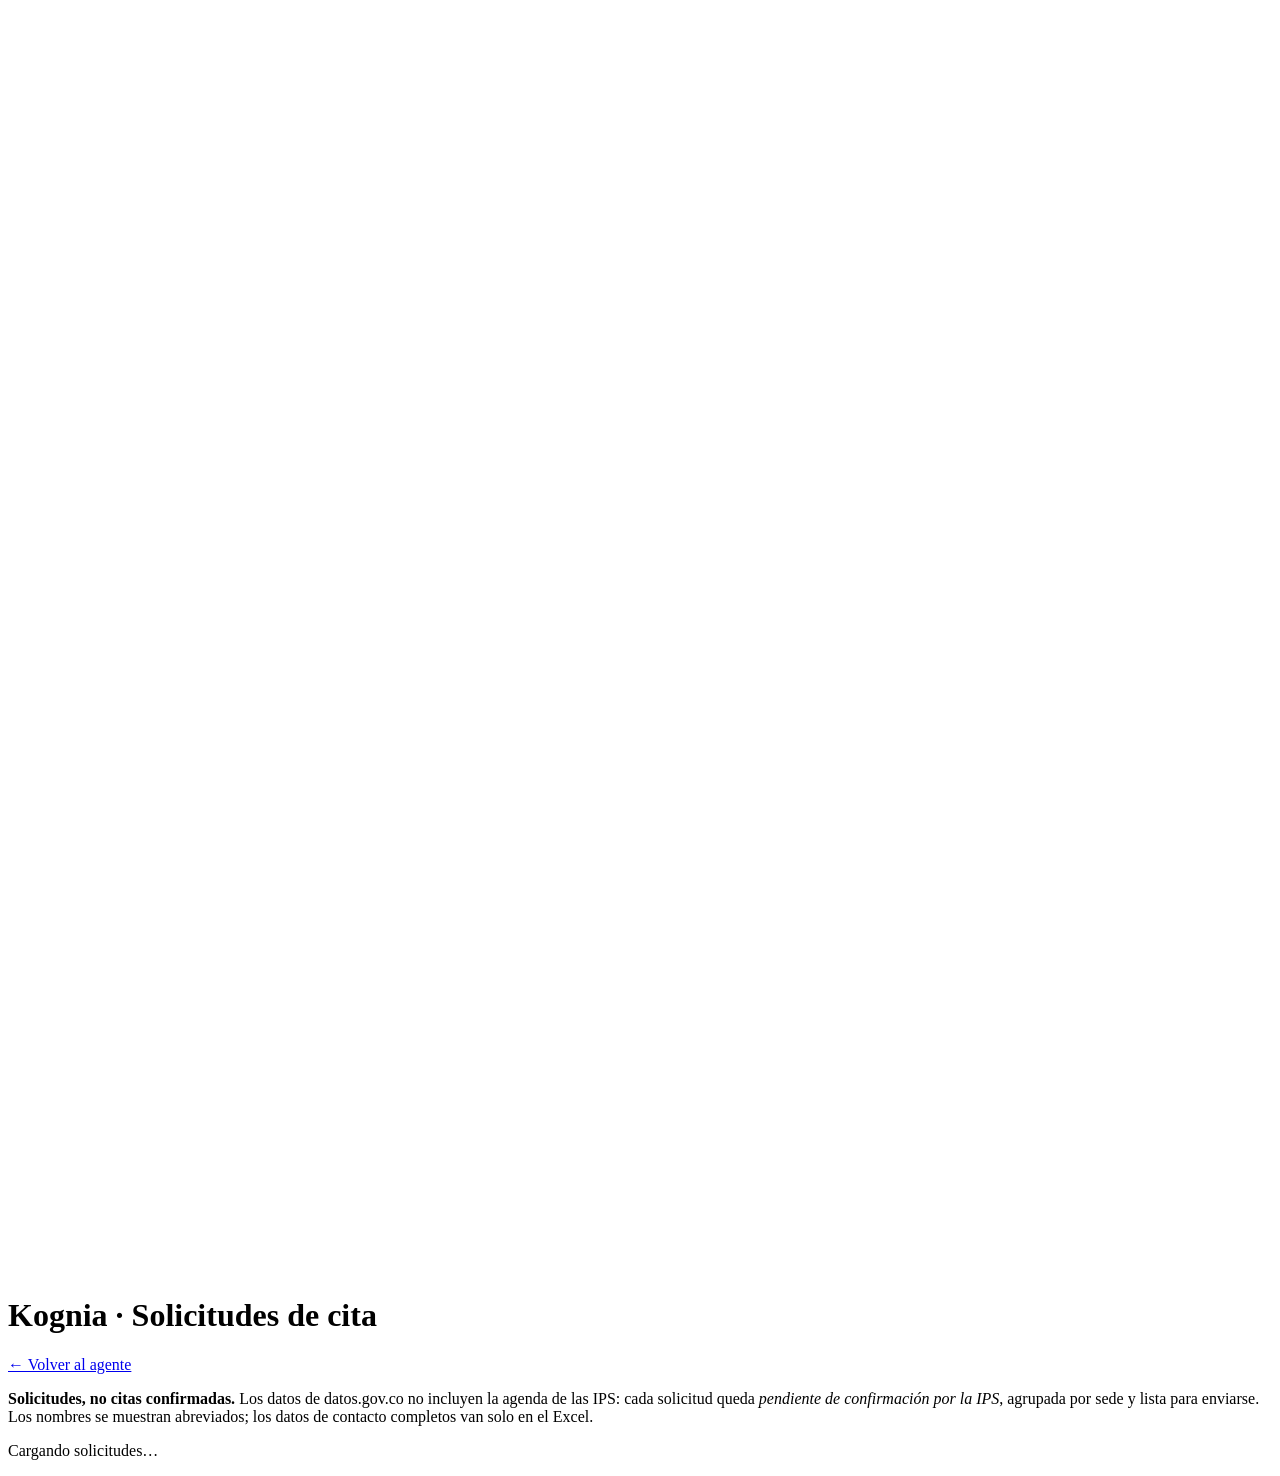
==== web/citas/index.html @ ff2fc6b6 "Citas con agenda propia: franjas de 30 min por sede con choque de horarios y franjas libres, fechas " ====
<!doctype html>
<html lang="es">
<head>
  <meta charset="utf-8">
  <meta name="viewport" content="width=device-width, initial-scale=1">
  <title>Kognia · Solicitudes de cita</title>
  <link rel="preconnect" href="https://fonts.googleapis.com">
  <link rel="preconnect" href="https://fonts.gstatic.com" crossorigin>
  <link rel="stylesheet" href="https://fonts.googleapis.com/css2?family=Figtree:wght@400;500;600;700&family=Noto+Sans:wght@400;500&display=swap">
  <!-- styles.css: solo se REUTILIZAN sus variables, barra y tarjetas (no se edita desde aquí). Lo de esta página
       vive en citas.css para no chocar con el trabajo del frontend principal. -->
  <link rel="stylesheet" href="/styles.css">
  <link rel="stylesheet" href="/citas/citas.css">
  <script type="module" src="/citas/citas.js"></script>
</head>
<body>
  <header class="barra">
    <div class="marca">
      <svg aria-hidden="true" viewBox="0 0 24 24" class="icono"><path d="M12 3v18M7 8v8M17 8v8M2 11v2M22 11v2" /></svg>
      <h1>Kognia <span>· Solicitudes de cita</span></h1>
    </div>
    <nav class="citas-nav" aria-label="Navegación">
      <a class="boton-secundario" href="/">← Volver al agente</a>
      <a id="excel" class="boton-enviar citas-excel" href="/api/citas/excel" hidden>Descargar Excel</a>
    </nav>
  </header>

  <main class="citas-main">
    <section class="panel citas-aviso" aria-label="Qué es esta lista">
      <p>
        <strong>Solicitudes, no citas confirmadas.</strong> Los datos de datos.gov.co no incluyen la agenda de las IPS:
        cada solicitud queda <em>pendiente de confirmación por la IPS</em>, agrupada por sede y lista para enviarse.
        Los nombres se muestran abreviados; los datos de contacto completos van solo en el Excel.
      </p>
      <p id="resumen" class="tenue" role="status">Cargando solicitudes…</p>
    </section>

    <div id="grupos" class="citas-grupos" aria-live="polite"></div>
  </main>
</body>
</html>
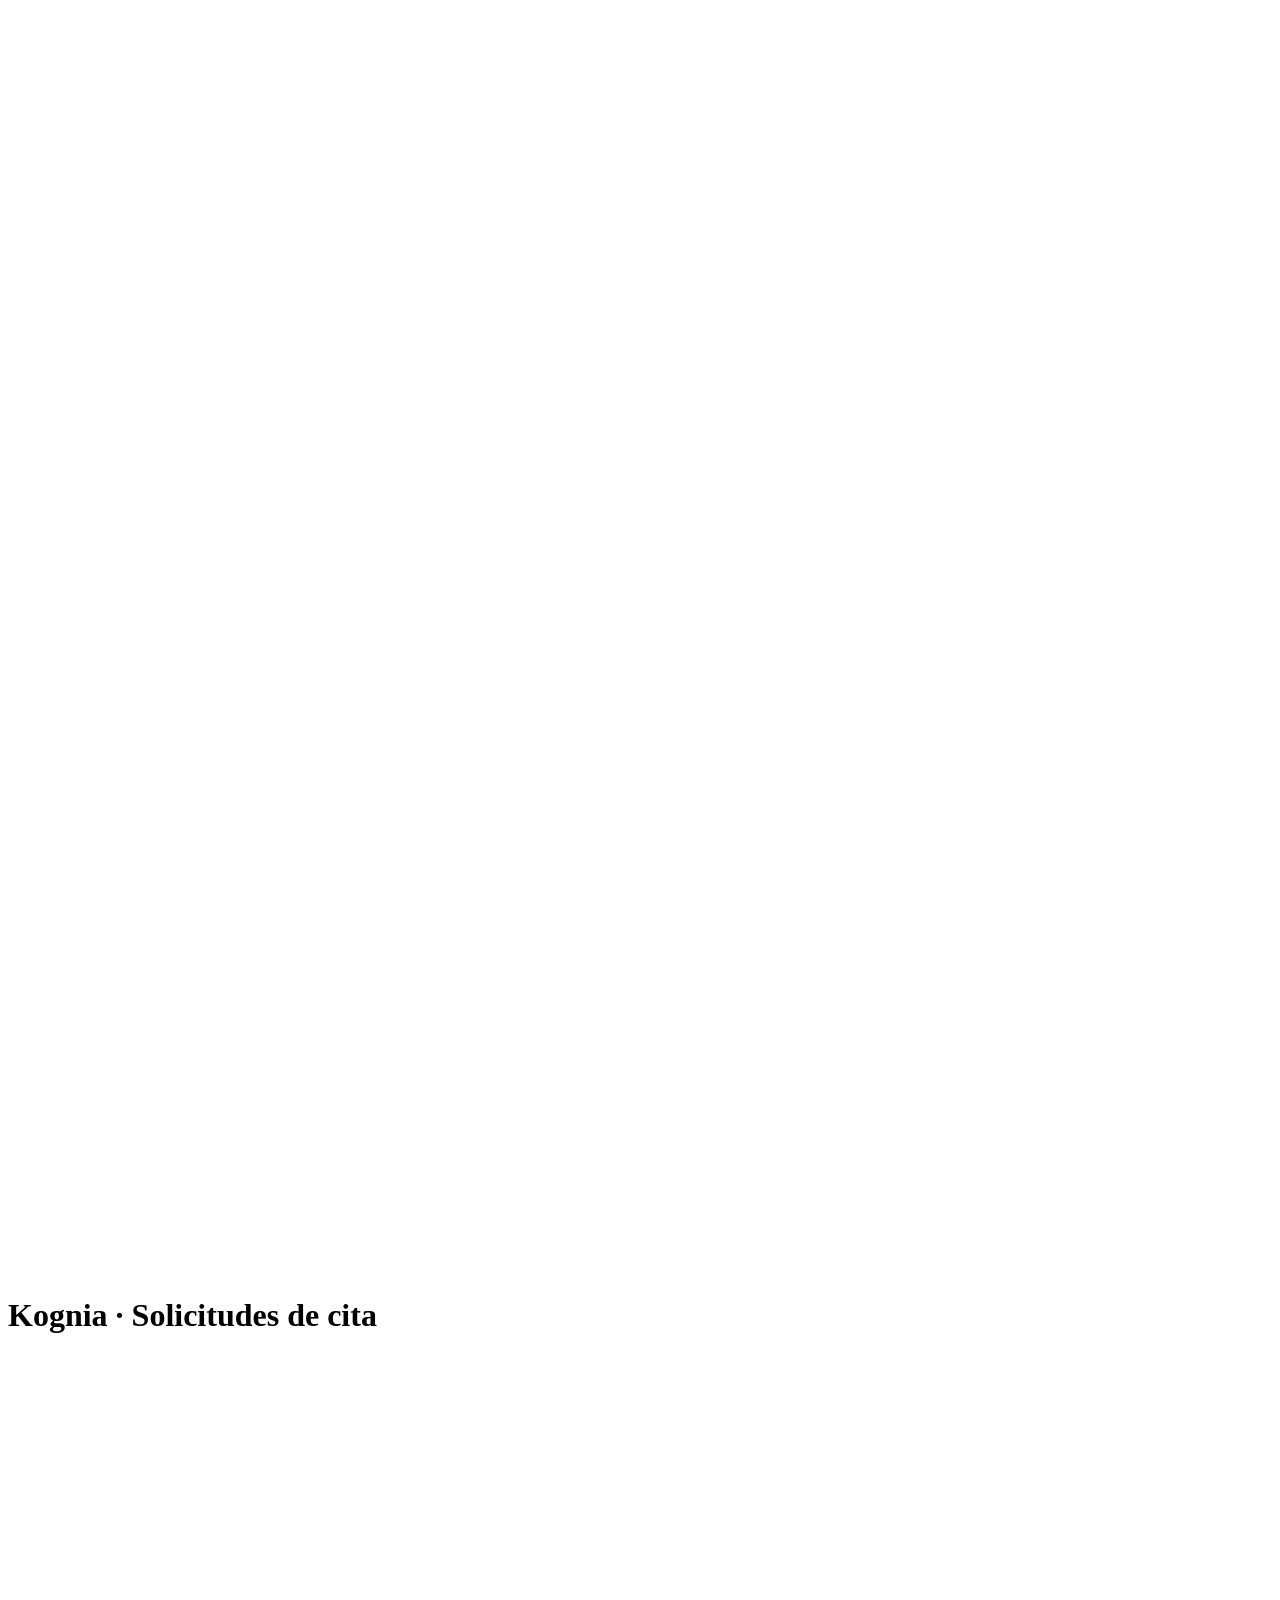
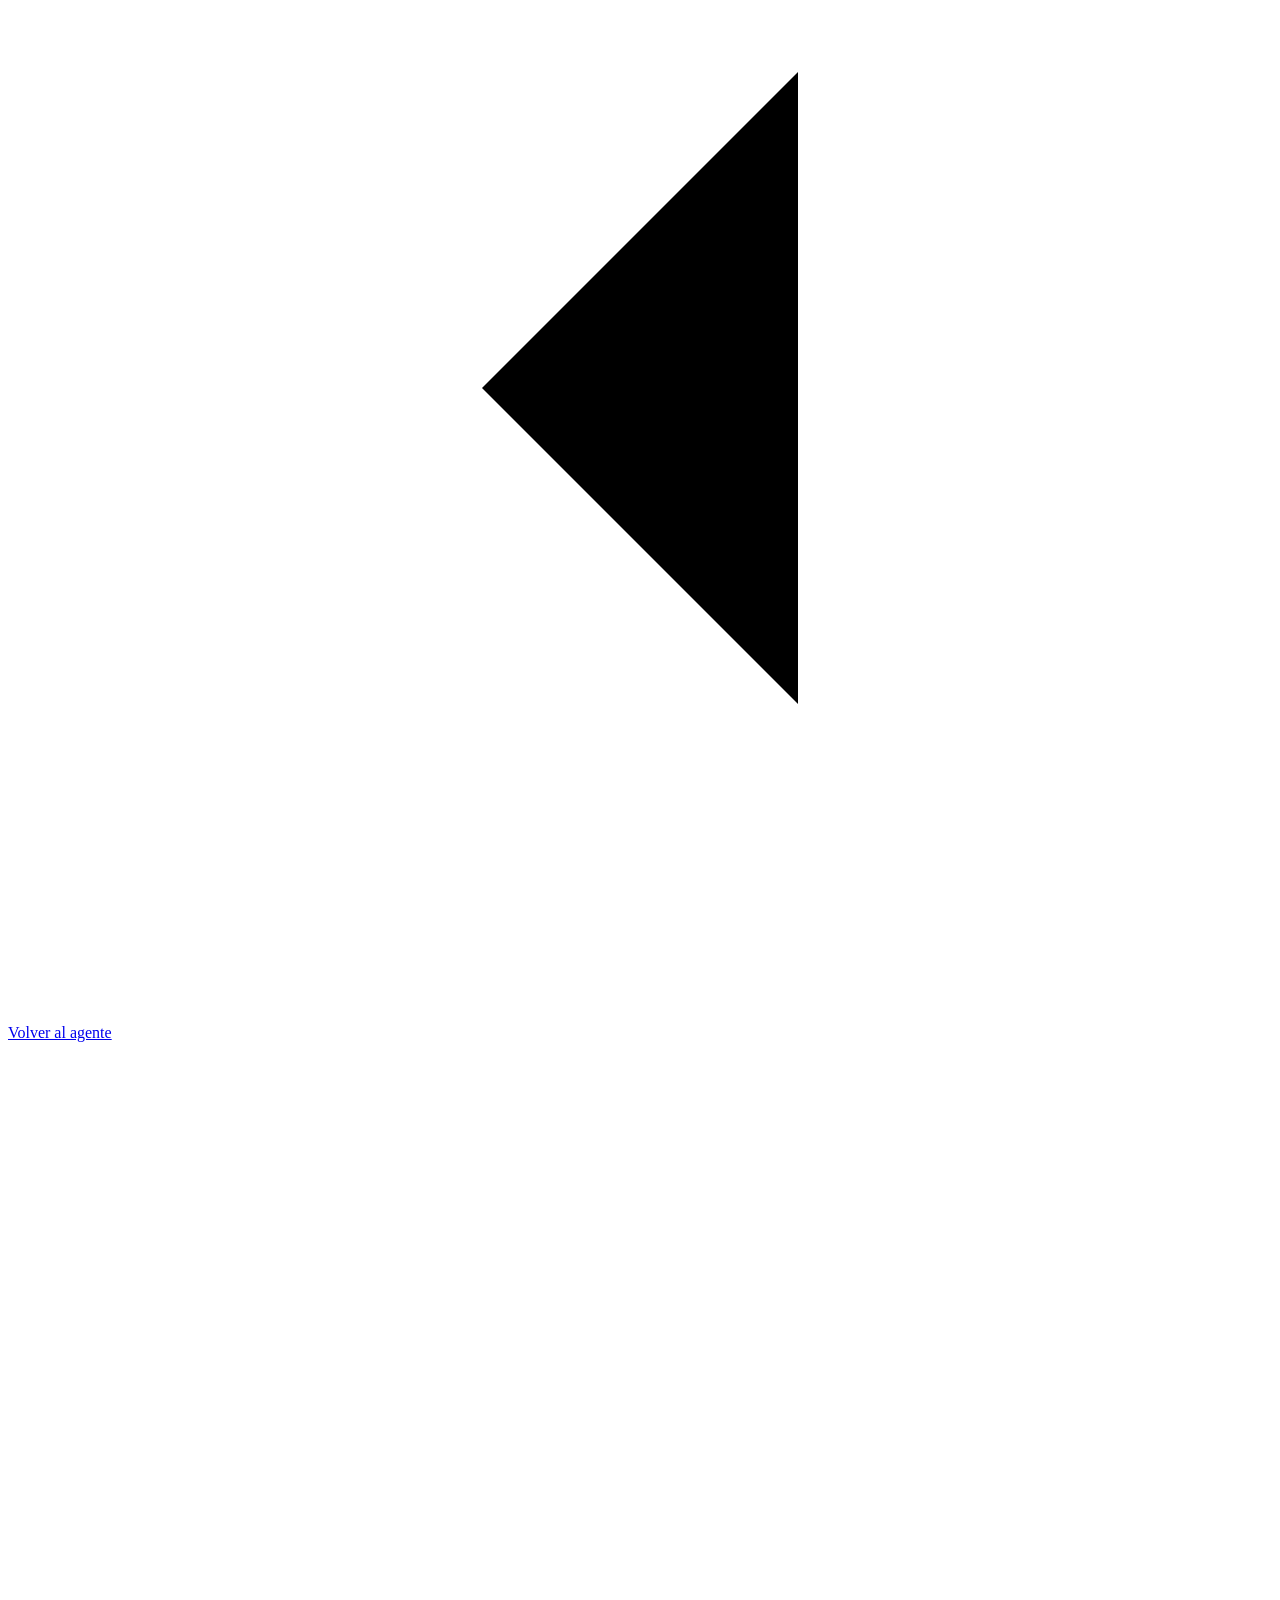
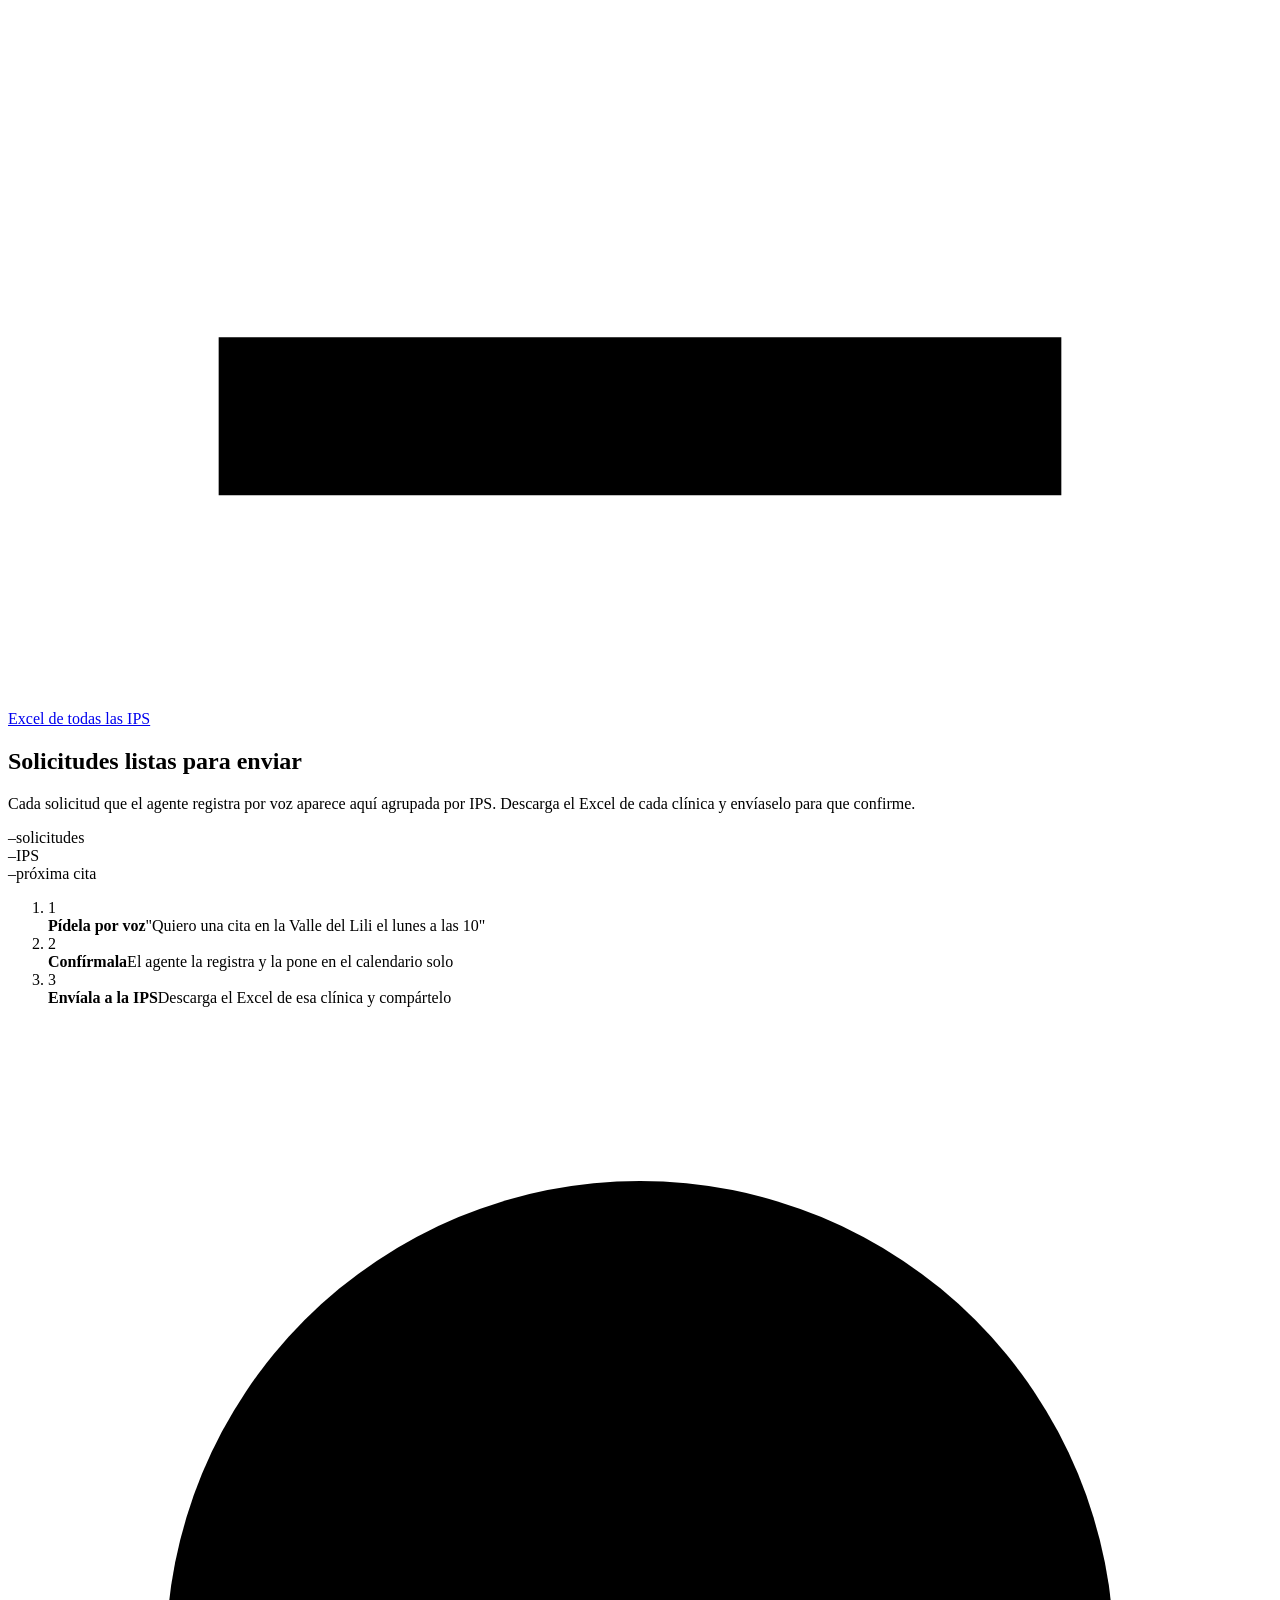
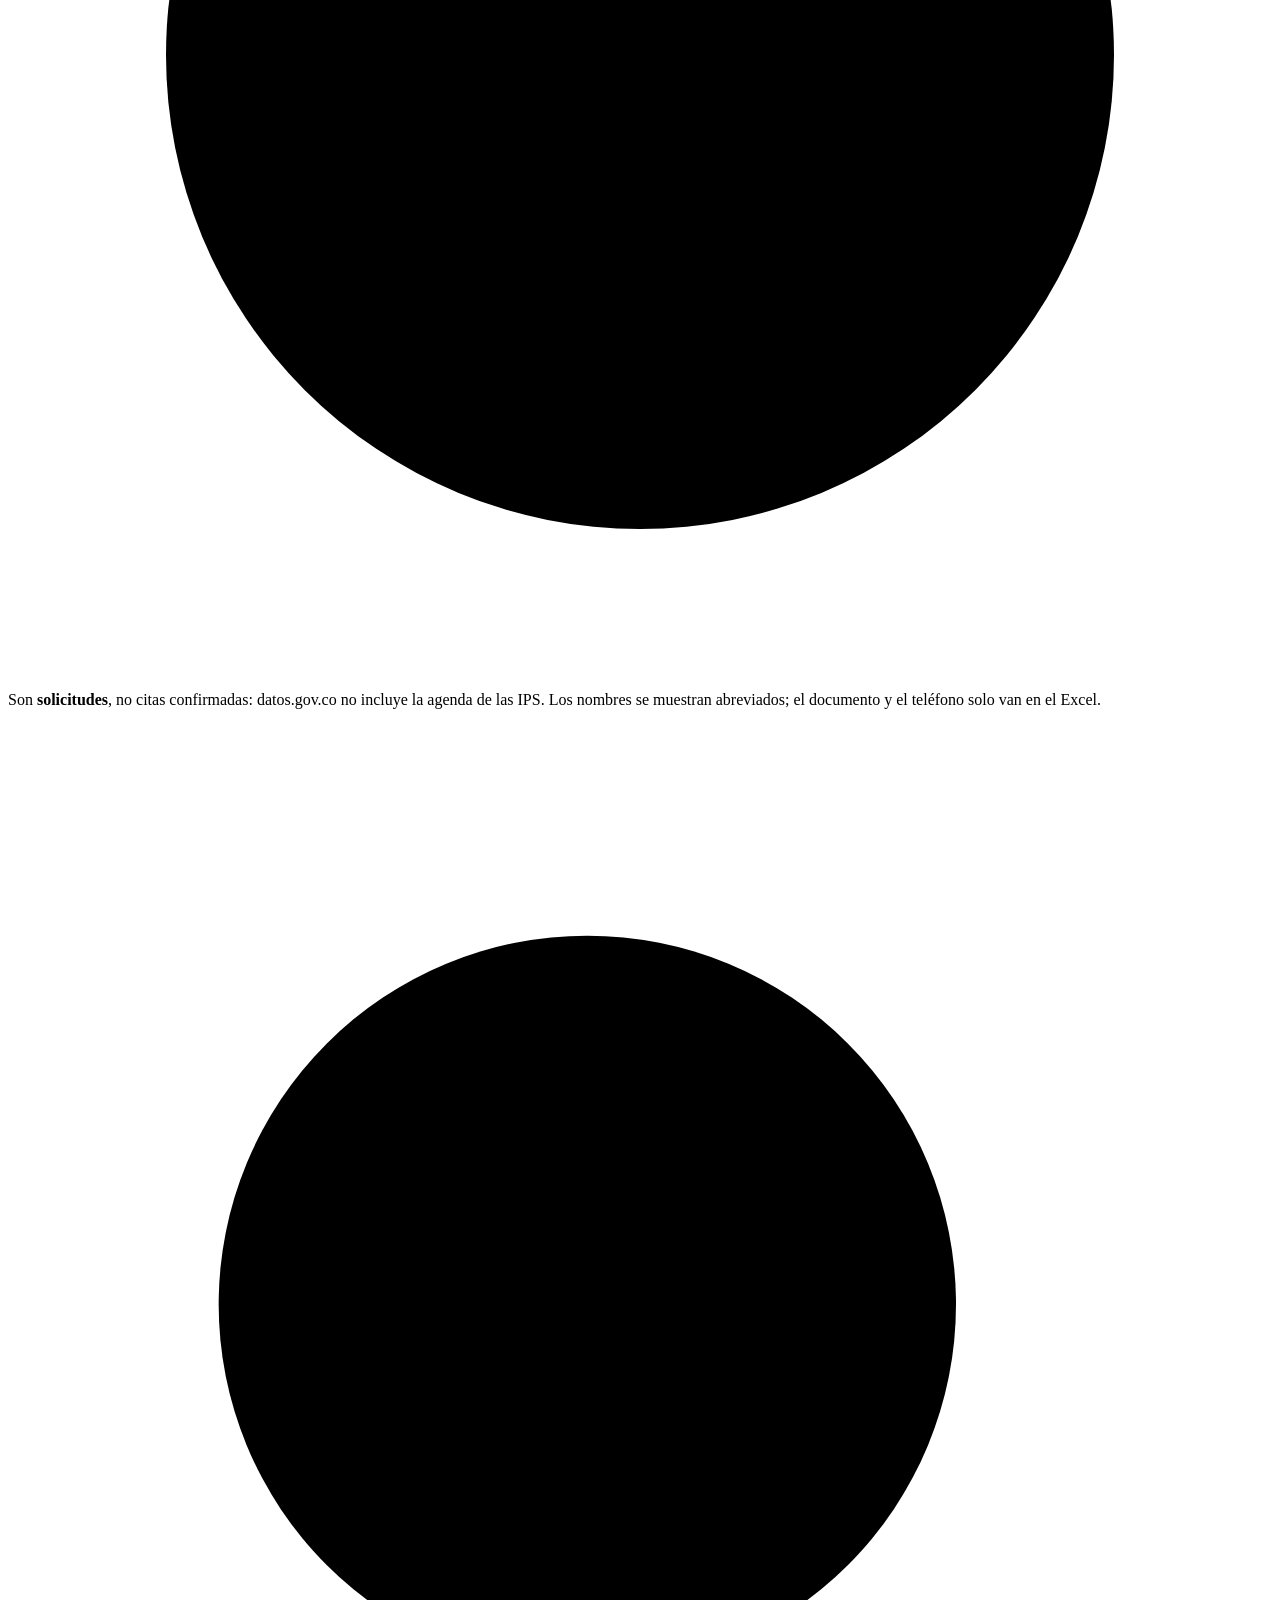
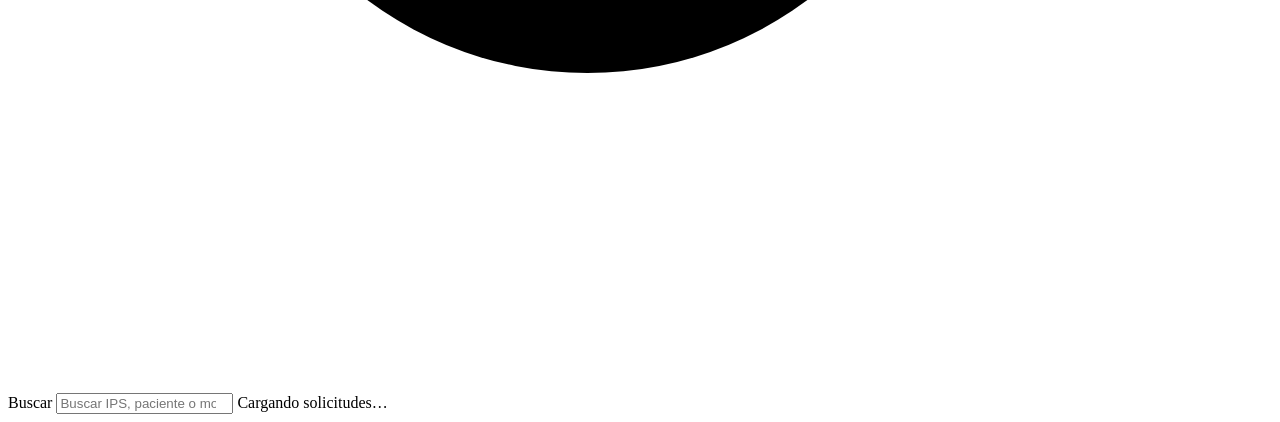
==== commit 1da1a5a5: "UI de /citas más clara (cifras, pasos, buscador, mini calendario, estado en Google Calendar) con Exc" ====
--- a/web/citas/index.html
+++ b/web/citas/index.html
@@ -20,20 +20,51 @@
       <h1>Kognia <span>· Solicitudes de cita</span></h1>
     </div>
     <nav class="citas-nav" aria-label="Navegación">
-      <a class="boton-secundario" href="/">← Volver al agente</a>
-      <a id="excel" class="boton-enviar citas-excel" href="/api/citas/excel" hidden>Descargar Excel</a>
+      <a class="citas-enlace" href="/">
+        <svg aria-hidden="true" viewBox="0 0 24 24" class="icono"><path d="M15 18l-6-6 6-6" /></svg>
+        Volver al agente
+      </a>
+      <a id="excel-todo" class="citas-boton citas-boton-secundario" href="/api/citas/excel" download>
+        <svg aria-hidden="true" viewBox="0 0 24 24" class="icono"><path d="M12 3v12m0 0l-4-4m4 4l4-4M4 17v3h16v-3" /></svg>
+        Excel de todas las IPS
+      </a>
     </nav>
   </header>
 
   <main class="citas-main">
-    <section class="panel citas-aviso" aria-label="Qué es esta lista">
-      <p>
-        <strong>Solicitudes, no citas confirmadas.</strong> Los datos de datos.gov.co no incluyen la agenda de las IPS:
-        cada solicitud queda <em>pendiente de confirmación por la IPS</em>, agrupada por sede y lista para enviarse.
-        Los nombres se muestran abreviados; los datos de contacto completos van solo en el Excel.
-      </p>
-      <p id="resumen" class="tenue" role="status">Cargando solicitudes…</p>
+    <section class="citas-hero" aria-labelledby="titulo">
+      <div>
+        <h2 id="titulo" class="citas-titulo">Solicitudes listas para enviar</h2>
+        <p class="citas-sub">Cada solicitud que el agente registra por voz aparece aquí agrupada por IPS. Descarga el
+          Excel de cada clínica y envíaselo para que confirme.</p>
+      </div>
+      <div class="citas-cifras" aria-live="polite">
+        <div class="citas-cifra"><span id="n-solicitudes" class="citas-cifra-valor">–</span><span>solicitudes</span></div>
+        <div class="citas-cifra"><span id="n-ips" class="citas-cifra-valor">–</span><span>IPS</span></div>
+        <div class="citas-cifra citas-cifra-ancha"><span id="proxima" class="citas-cifra-valor citas-cifra-texto">–</span><span>próxima cita</span></div>
+      </div>
     </section>
+
+    <ol class="citas-pasos" aria-label="Cómo funciona">
+      <li><span class="citas-paso-n">1</span><div><strong>Pídela por voz</strong><span>"Quiero una cita en la Valle del Lili el lunes a las 10"</span></div></li>
+      <li><span class="citas-paso-n">2</span><div><strong>Confírmala</strong><span>El agente la registra y la pone en el calendario solo</span></div></li>
+      <li><span class="citas-paso-n">3</span><div><strong>Envíala a la IPS</strong><span>Descarga el Excel de esa clínica y compártelo</span></div></li>
+    </ol>
+
+    <p class="citas-honesto">
+      <svg aria-hidden="true" viewBox="0 0 24 24" class="icono"><circle cx="12" cy="12" r="9" /><path d="M12 8v5M12 16h.01" /></svg>
+      <span>Son <strong>solicitudes</strong>, no citas confirmadas: datos.gov.co no incluye la agenda de las IPS. Los nombres
+      se muestran abreviados; el documento y el teléfono solo van en el Excel.</span>
+    </p>
+
+    <div class="citas-herramientas">
+      <label class="citas-buscar">
+        <svg aria-hidden="true" viewBox="0 0 24 24" class="icono"><circle cx="11" cy="11" r="7" /><path d="M20 20l-3.5-3.5" /></svg>
+        <span class="visualmente-oculto">Buscar</span>
+        <input id="buscar" type="search" placeholder="Buscar IPS, paciente o motivo" autocomplete="off">
+      </label>
+      <span id="resumen" class="tenue" role="status">Cargando solicitudes…</span>
+    </div>
 
     <div id="grupos" class="citas-grupos" aria-live="polite"></div>
   </main>
